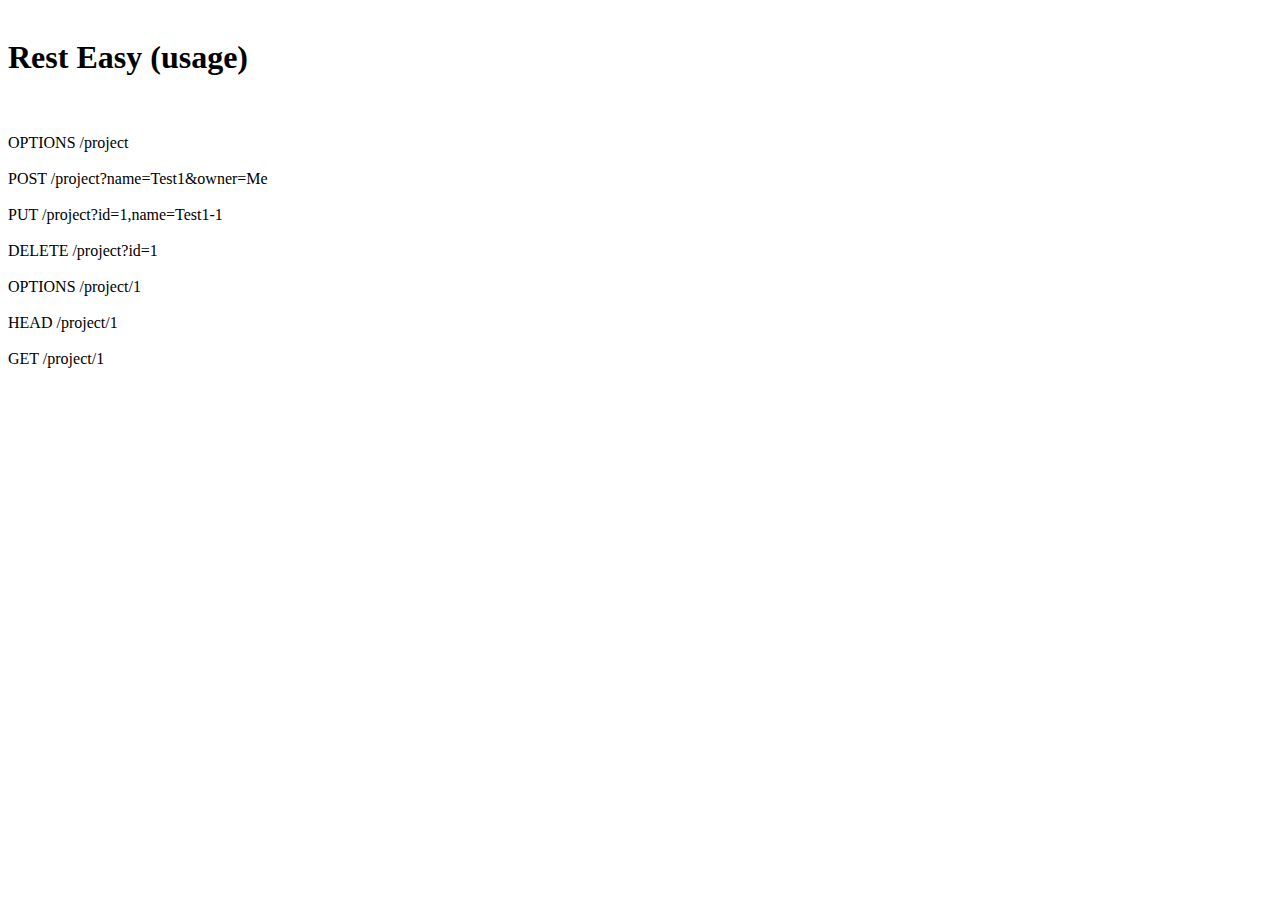
==== src/main/resources/static/index.html @ f1658429 "Updated usage index page.  Created Windows run batch file" ====
<!DOCTYPE html>
<html lang="en" ng-app>
<head>
<title>RestEasy</title>
<meta name="viewport" content="width=device-width, initial-scale=1.0">
<style>
body {
	padding-top: 10px;
}
</style>
</head>
<body>
	<h1>Rest Easy (usage)</h1>
	<br />
	<br /> OPTIONS /project
	<br />
	<br /> POST /project?name=Test1&owner=Me
	<br />
	<br /> PUT /project?id=1,name=Test1-1
	<br />
	<br /> DELETE /project?id=1
	<br />
	<br /> OPTIONS /project/1
	<br />
	<br /> HEAD /project/1
	<br />
	<br /> GET /project/1
	<br />
	<br />
</body>
</html>
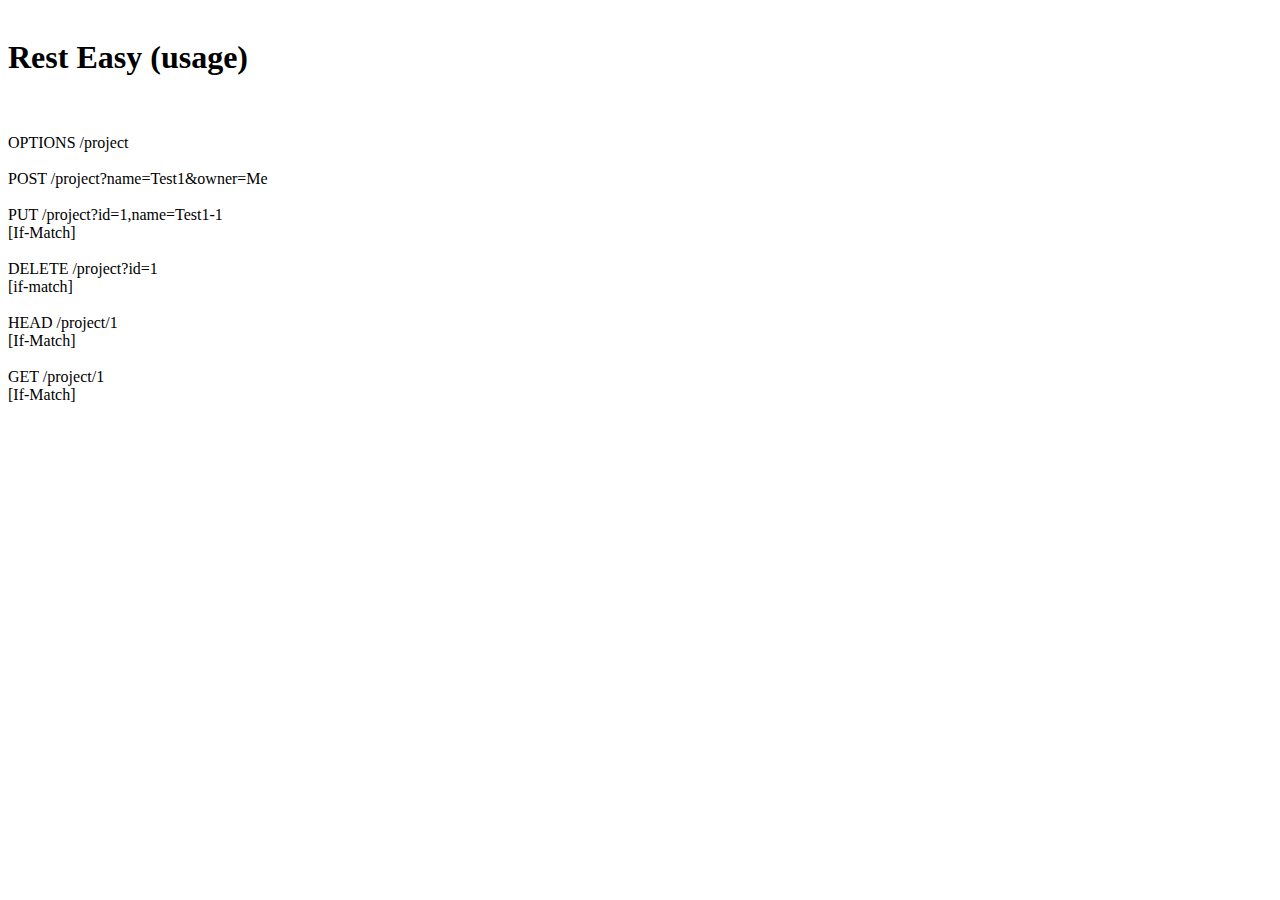
==== commit d17001f1: "updated usage page" ====
--- a/src/main/resources/static/index.html
+++ b/src/main/resources/static/index.html
@@ -17,14 +17,16 @@
 	<br /> POST /project?name=Test1&owner=Me
 	<br />
 	<br /> PUT /project?id=1,name=Test1-1
+	<br />[If-Match]
 	<br />
 	<br /> DELETE /project?id=1
-	<br />
-	<br /> OPTIONS /project/1
+	<br />[if-match]
 	<br />
 	<br /> HEAD /project/1
+	<br />[If-Match]
 	<br />
 	<br /> GET /project/1
+	<br />[If-Match]
 	<br />
 	<br />
 </body>
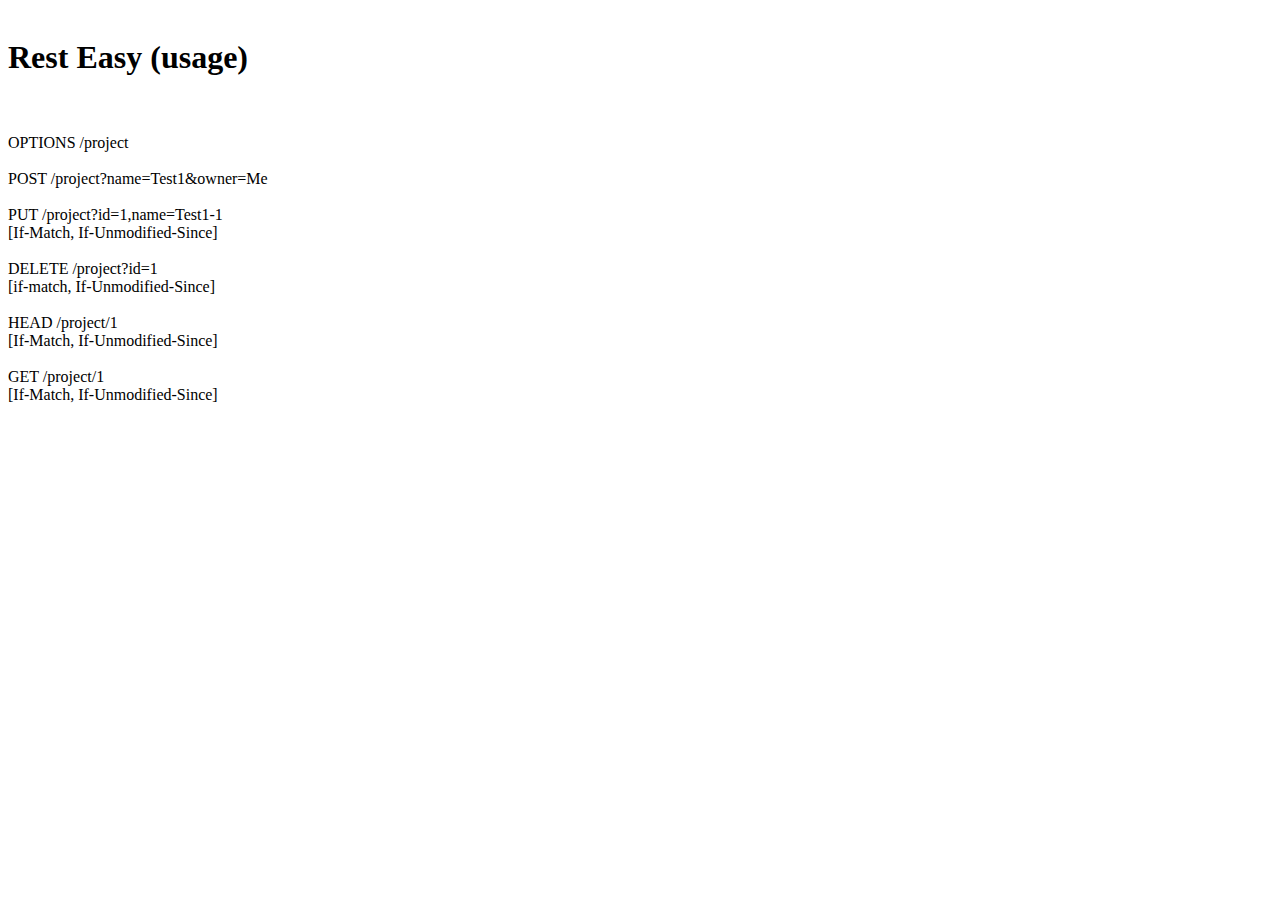
==== commit 7ff383a6: "added If-Unmodified-Since support" ====
--- a/src/main/resources/static/index.html
+++ b/src/main/resources/static/index.html
@@ -17,16 +17,16 @@
 	<br /> POST /project?name=Test1&owner=Me
 	<br />
 	<br /> PUT /project?id=1,name=Test1-1
-	<br />[If-Match]
+	<br />[If-Match, If-Unmodified-Since]
 	<br />
 	<br /> DELETE /project?id=1
-	<br />[if-match]
+	<br />[if-match, If-Unmodified-Since]
 	<br />
 	<br /> HEAD /project/1
-	<br />[If-Match]
+	<br />[If-Match, If-Unmodified-Since]
 	<br />
 	<br /> GET /project/1
-	<br />[If-Match]
+	<br />[If-Match, If-Unmodified-Since]
 	<br />
 	<br />
 </body>
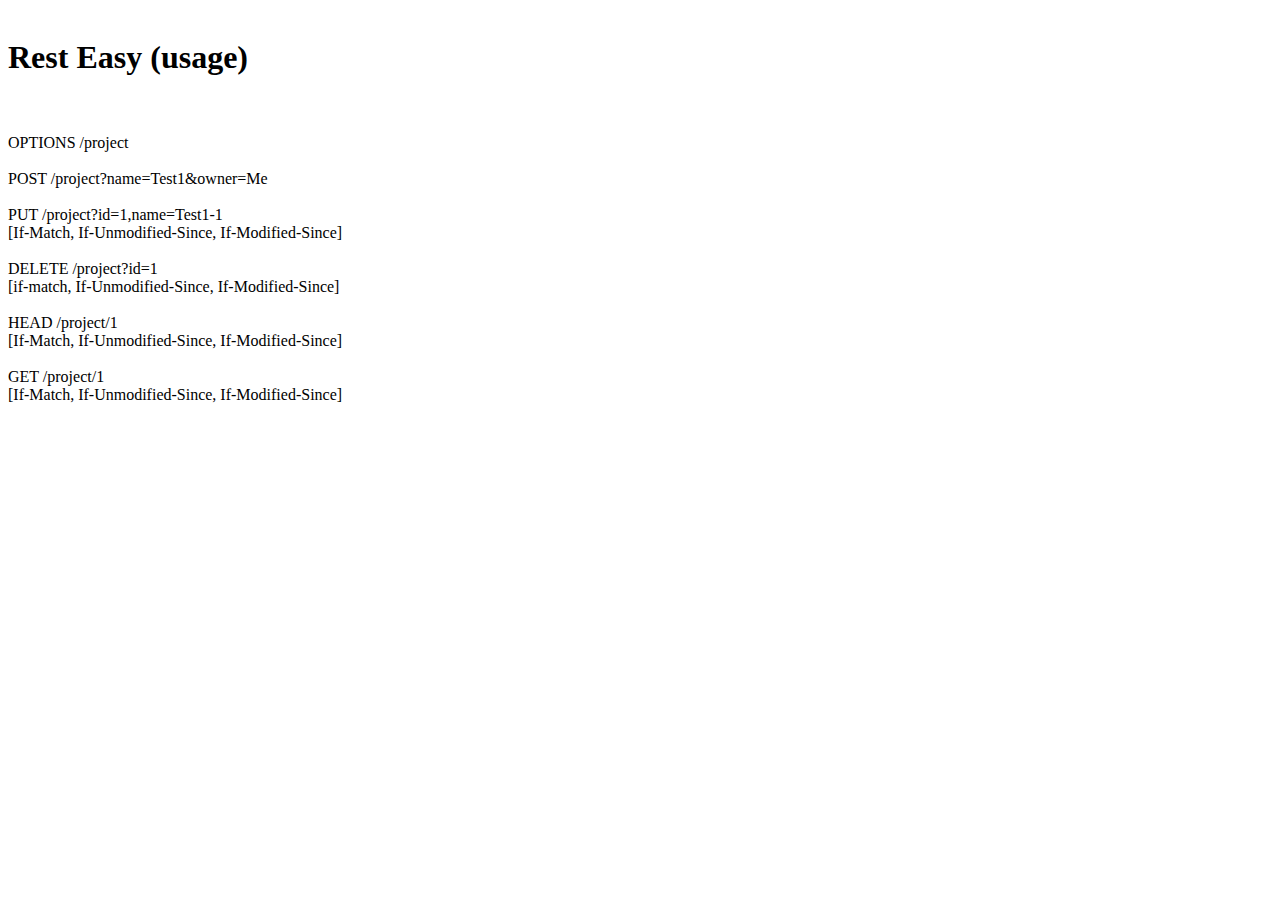
==== commit 3d4f1abd: "added If-Modified-Since, ut I suspect that SPring-boot is actually taking care of it for us." ====
--- a/src/main/resources/static/index.html
+++ b/src/main/resources/static/index.html
@@ -17,16 +17,16 @@
 	<br /> POST /project?name=Test1&owner=Me
 	<br />
 	<br /> PUT /project?id=1,name=Test1-1
-	<br />[If-Match, If-Unmodified-Since]
+	<br />[If-Match, If-Unmodified-Since, If-Modified-Since]
 	<br />
 	<br /> DELETE /project?id=1
-	<br />[if-match, If-Unmodified-Since]
+	<br />[if-match, If-Unmodified-Since, If-Modified-Since]
 	<br />
 	<br /> HEAD /project/1
-	<br />[If-Match, If-Unmodified-Since]
+	<br />[If-Match, If-Unmodified-Since, If-Modified-Since]
 	<br />
 	<br /> GET /project/1
-	<br />[If-Match, If-Unmodified-Since]
+	<br />[If-Match, If-Unmodified-Since, If-Modified-Since]
 	<br />
 	<br />
 </body>
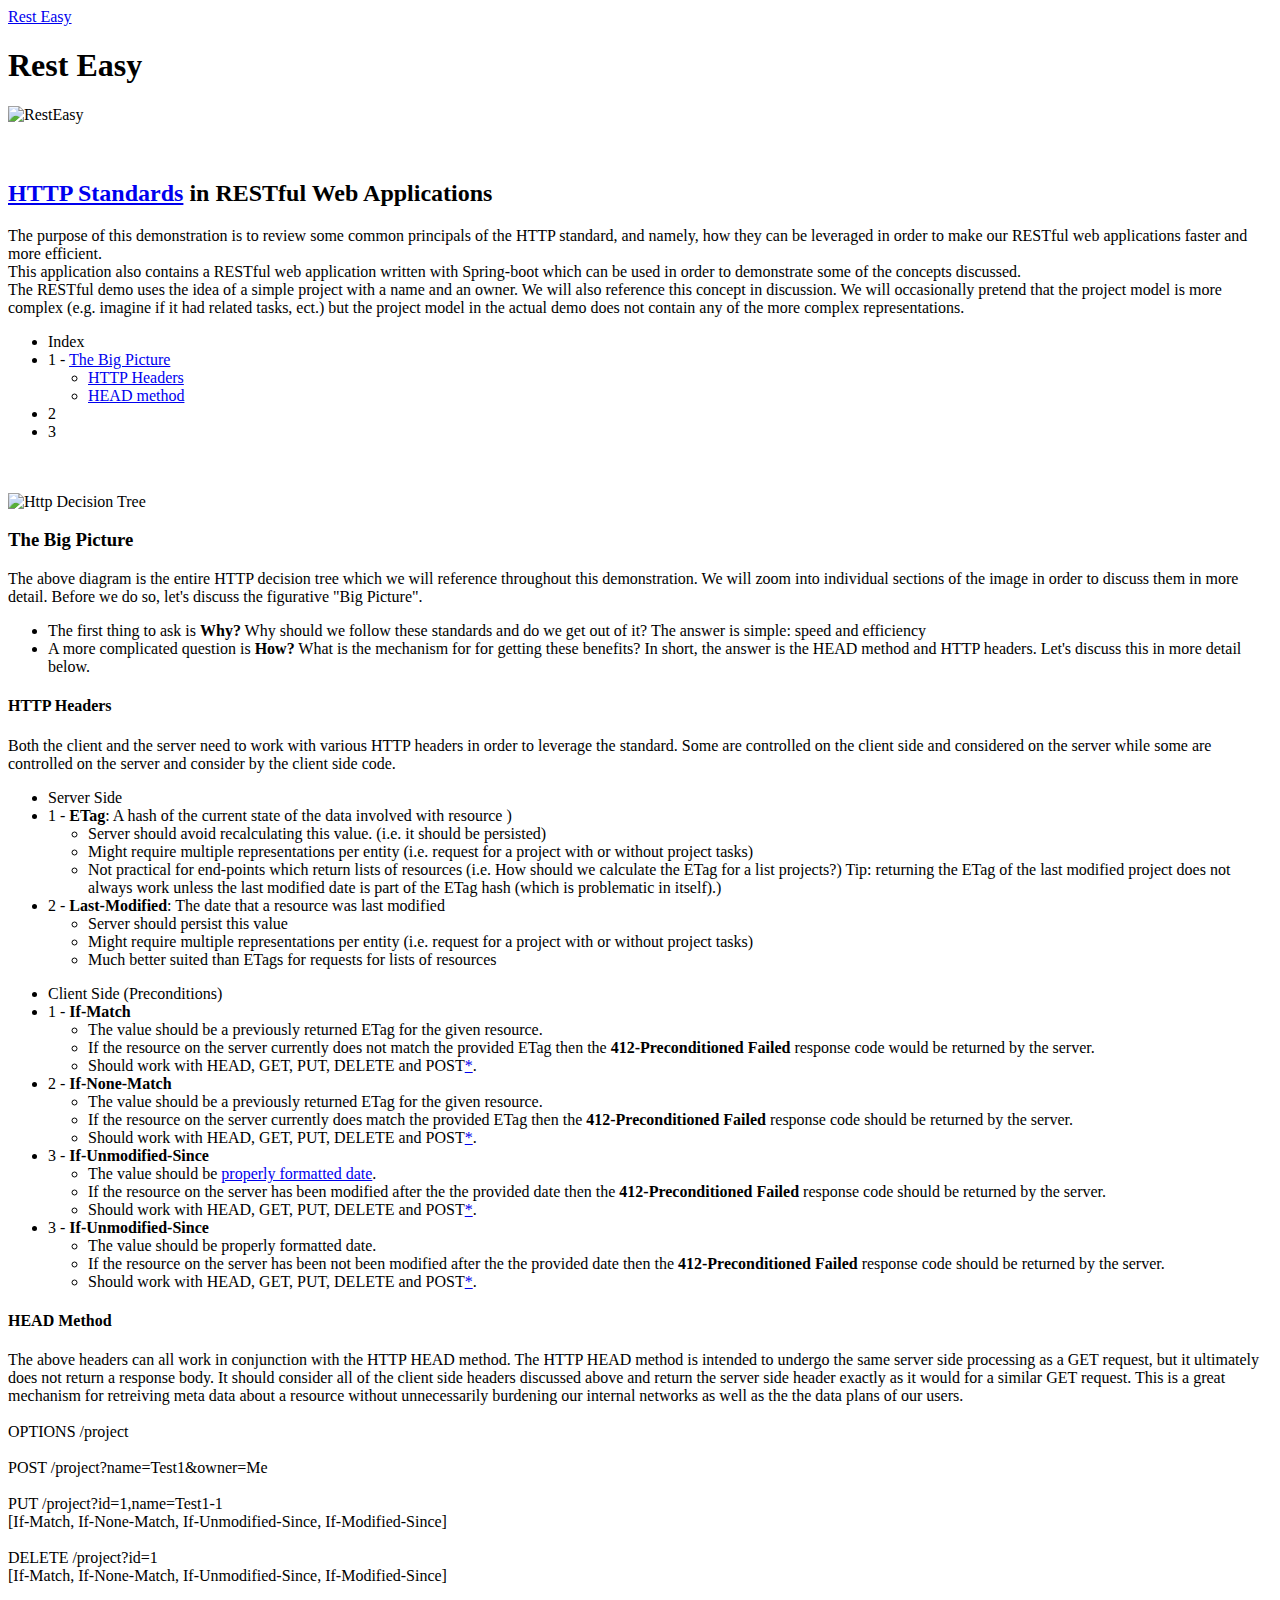
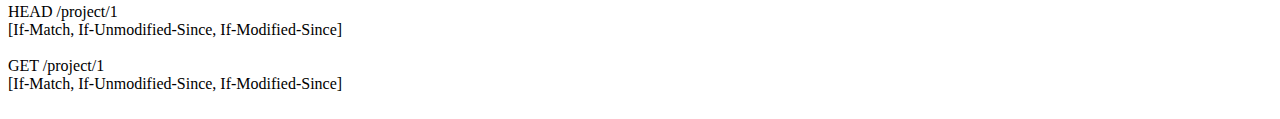
==== commit efe8a823: "removed unused static resources" ====
--- a/src/main/resources/static/index.html
+++ b/src/main/resources/static/index.html
@@ -1,33 +1,225 @@
 <!DOCTYPE html>
 <html lang="en" ng-app>
 <head>
-<title>RestEasy</title>
+<title>Rest Easy</title>
 <meta name="viewport" content="width=device-width, initial-scale=1.0">
-<style>
-body {
-	padding-top: 10px;
-}
-</style>
+<link rel="icon" type="image/x-icon" href="/img/favicon.ico?version=1">
+<link rel="stylesheet" href="/css/site.css">
+<link rel="stylesheet" href="/css/bootstrap.min.css">
+<link rel="stylesheet" href="/css/bootstrap-responsive.min.css">
 </head>
 <body>
-	<h1>Rest Easy (usage)</h1>
-	<br />
-	<br /> OPTIONS /project
-	<br />
-	<br /> POST /project?name=Test1&owner=Me
-	<br />
-	<br /> PUT /project?id=1,name=Test1-1
-	<br />[If-Match, If-Unmodified-Since, If-Modified-Since]
-	<br />
-	<br /> DELETE /project?id=1
-	<br />[if-match, If-Unmodified-Since, If-Modified-Since]
-	<br />
-	<br /> HEAD /project/1
-	<br />[If-Match, If-Unmodified-Since, If-Modified-Since]
-	<br />
-	<br /> GET /project/1
-	<br />[If-Match, If-Unmodified-Since, If-Modified-Since]
-	<br />
-	<br />
+	<div class="container">
+		<div class="navbar navbar-fixed-top navbar-inverse">
+			<div class="navbar-inner">
+				<div class="pull-right">
+					<a href="/" class="brand">Rest Easy</a>
+				</div>
+			</div>
+		</div>
+		<div class="page-header">
+			<h1>Rest Easy</h1>
+		</div>
+		<div class="row">
+			<div class="span3">
+				<img src="/img/restEasy.png" alt="RestEasy" height="100" width="100">
+			</div>
+		</div>
+		<br /> <br />
+		<div class="row header-row">
+			<h2>
+				<a href="https://tools.ietf.org/html/rfc2616" target="#">HTTP
+					Standards</a> in RESTful Web Applications
+			</h2>
+		</div>
+		<div class="row text-row">The purpose of this demonstration is
+			to review some common principals of the HTTP standard, and namely,
+			how they can be leveraged in order to make our RESTful web
+			applications faster and more efficient.</div>
+		<div class="row text-row">This application also contains a
+			RESTful web application written with Spring-boot which can be used in
+			order to demonstrate some of the concepts discussed.</div>
+		<div class="row text-row">The RESTful demo uses the idea of a
+			simple project with a name and an owner. We will also reference this
+			concept in discussion. We will occasionally pretend that the project
+			model is more complex (e.g. imagine if it had related tasks, ect.)
+			but the project model in the actual demo does not contain any of the
+			more complex representations.</div>
+
+
+		<div class="row header-row">
+			<ul class="nav nav-list well">
+				<li class="nav-header">Index</li>
+				<li>1 - <a href="#theBigPicture" style="display: inline;">The
+						Big Picture</a>
+					<ul>
+						<li><a
+							href="#httpHeaders">HTTP Headers</a></li>
+						<li><a
+							href="#headMethod">HEAD method</a></li>
+					</ul>
+				</li>
+				<li>2</li>
+				<li>3</li>
+			</ul>
+		</div>
+
+
+		<br /> <br />
+		<div class="row">
+			<img src="/img/httpDecisionTree.png" alt="Http Decision Tree"
+				height="500" width="500">
+		</div>
+
+		<div class="row header-row">
+			<h3 id="theBigPicture">The Big Picture</h3>
+		</div>
+
+		<div class="row text-row">The above diagram is the entire HTTP
+			decision tree which we will reference throughout this demonstration.
+			We will zoom into individual sections of the image in order to
+			discuss them in more detail. Before we do so, let's discuss the
+			figurative "Big Picture".</div>
+		<div class="row text-row">
+			<ul>
+				<li>The first thing to ask is <b>Why?</b> Why should we follow
+					these standards and do we get out of it? The answer is simple:
+					speed and efficiency</a>
+				</li>
+				<li>A more complicated question is <b>How?</b> What is the
+					mechanism for for getting these benefits? In short, the answer is
+					the HEAD method and HTTP headers. Let's discuss this in more detail
+					below.</a>
+				</li>
+			</ul>
+		</div>
+
+		<div class="row header-row">
+			<h4 id="httpHeaders">HTTP Headers</h4>
+		</div>
+		<div class="row text-row">Both the client and the server need to
+			work with various HTTP headers in order to leverage the standard.
+			Some are controlled on the client side and considered on the server
+			while some are controlled on the server and consider by the client
+			side code.</div>
+
+		<div class="row text-row">
+			<ul class="nav nav-list well">
+				<li class="nav-header">Server Side</li>
+				<li>1 - <b>ETag</b>: A hash of the current state of the data
+					involved with resource )
+					<ul>
+						<li>Server should avoid recalculating this value. (i.e. it
+							should be persisted)</li>
+						<li>Might require multiple representations per entity (i.e.
+							request for a project with or without project tasks)</li>
+						<li>Not practical for end-points which return lists of
+							resources (i.e. How should we calculate the ETag for a list
+							projects?) Tip: returning the ETag of the last modified project
+							does not always work unless the last modified date is part of the
+							ETag hash (which is problematic in itself).)</li>
+					</ul>
+				</li>
+				<li>2 - <b>Last-Modified</b>: The date that a resource was last
+					modified
+					<ul>
+						<li>Server should persist this value</li>
+						<li>Might require multiple representations per entity (i.e.
+							request for a project with or without project tasks)</li>
+						<li>Much better suited than ETags for requests for lists of
+							resources</li>
+					</ul>
+				</li>
+			</ul>
+		</div>
+
+
+		<div class="row text-row">
+			<ul class="nav nav-list well">
+				<li class="nav-header">Client Side (Preconditions)</li>
+				<li>1 - <b>If-Match</b>
+					<ul>
+						<li>The value should be a previously returned ETag for the
+							given resource.</li>
+						<li>If the resource on the server currently does not match
+							the provided ETag then the <b>412-Preconditioned Failed</b>
+							response code would be returned by the server.
+						</li>
+						<li>Should work with HEAD, GET, PUT, DELETE and POST<a
+							href="#avoidingPOSTWithExisingResources">*</a>.
+						</li>
+					</ul>
+				</li>
+				<li>2 - <b>If-None-Match</b>
+					<ul>
+						<li>The value should be a previously returned ETag for the
+							given resource.</li>
+						<li>If the resource on the server currently does match the
+							provided ETag then the <b>412-Preconditioned Failed</b> response
+							code should be returned by the server.
+						</li>
+						<li>Should work with HEAD, GET, PUT, DELETE and POST<a
+							href="#avoidingPOSTWithExisingResources">*</a>.
+						</li>
+					</ul>
+				</li>
+				<li>3 - <b>If-Unmodified-Since</b>
+					<ul>
+						<li>The value should be <a
+							href="https://tools.ietf.org/html/rfc2616#section-14.29"
+							target="#">properly formatted date</a>.</li>
+						<li>If the resource on the server has been modified after the
+							the provided date then the <b>412-Preconditioned Failed</b>
+							response code should be returned by the server.
+						</li>
+						<li>Should work with HEAD, GET, PUT, DELETE and POST<a
+							href="#avoidingPOSTWithExisingResources">*</a>.
+						</li>
+					</ul>
+				</li>
+				<li>3 - <b>If-Unmodified-Since</b>
+					<ul>
+						<li>The value should be properly formatted date.</a></li>
+						<li>If the resource on the server has been not been modified
+							after the the provided date then the <b>412-Preconditioned
+								Failed</b> response code should be returned by the server.
+						</li>
+						<li>Should work with HEAD, GET, PUT, DELETE and POST<a
+							href="#avoidingPOSTWithExisingResources">*</a>.
+						</li>
+					</ul>
+				</li>
+			</ul>
+		</div>
+
+
+		<div class="row header-row">
+			<h4 id="headMethod">HEAD Method</h4>
+		</div>
+		<div class="row text-row">The above headers can all work in
+			conjunction with the HTTP HEAD method. The HTTP HEAD method is
+			intended to undergo the same server side processing as a GET request,
+			but it ultimately does not return a response body. It should consider
+			all of the client side headers discussed above and return the server
+			side header exactly as it would for a similar GET request. This is a
+			great mechanism for retreiving meta data about a resource without
+			unnecessarily burdening our internal networks as well as the the data
+			plans of our users.</div>
+
+
+		<div class="row">
+			<div class="span3">
+				<br /> OPTIONS /project <br /> <br /> POST
+				/project?name=Test1&owner=Me <br /> <br /> PUT
+				/project?id=1,name=Test1-1 <br />[If-Match, If-None-Match,
+				If-Unmodified-Since, If-Modified-Since] <br /> <br /> DELETE
+				/project?id=1 <br />[If-Match, If-None-Match, If-Unmodified-Since,
+				If-Modified-Since] <br /> <br /> HEAD /project/1 <br />[If-Match,
+				If-Unmodified-Since, If-Modified-Since] <br /> <br /> GET
+				/project/1 <br />[If-Match, If-Unmodified-Since, If-Modified-Since]
+				<br /> <br />
+			</div>
+		</div>
+	</div>
 </body>
 </html>
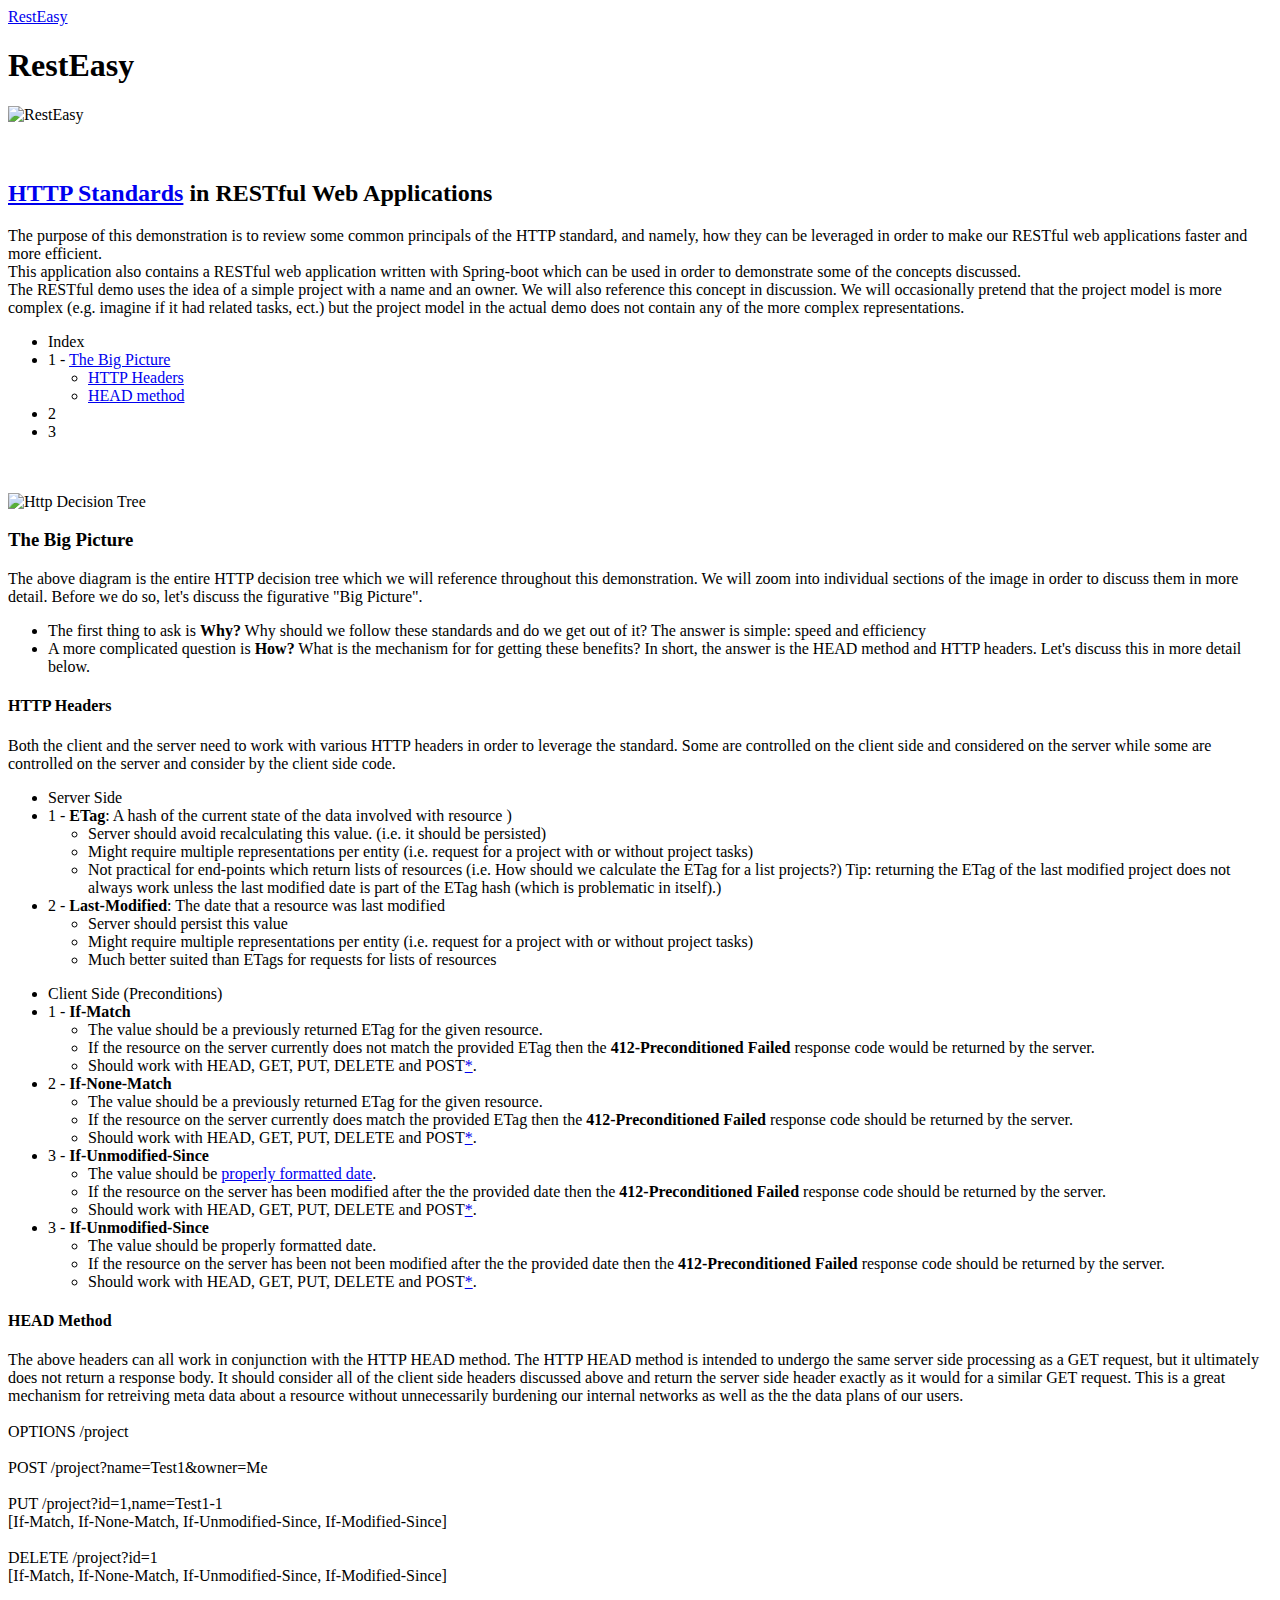
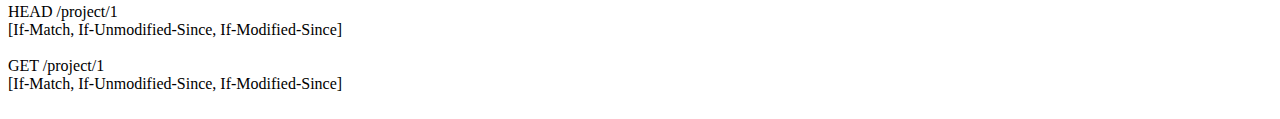
==== commit cacb19f0: "removed white space in RestEasy" ====
--- a/src/main/resources/static/index.html
+++ b/src/main/resources/static/index.html
@@ -1,7 +1,7 @@
 <!DOCTYPE html>
 <html lang="en" ng-app>
 <head>
-<title>Rest Easy</title>
+<title>RestEasy</title>
 <meta name="viewport" content="width=device-width, initial-scale=1.0">
 <link rel="icon" type="image/x-icon" href="/img/favicon.ico?version=1">
 <link rel="stylesheet" href="/css/site.css">
@@ -13,12 +13,12 @@
 		<div class="navbar navbar-fixed-top navbar-inverse">
 			<div class="navbar-inner">
 				<div class="pull-right">
-					<a href="/" class="brand">Rest Easy</a>
+					<a href="/" class="brand">RestEasy</a>
 				</div>
 			</div>
 		</div>
 		<div class="page-header">
-			<h1>Rest Easy</h1>
+			<h1>RestEasy</h1>
 		</div>
 		<div class="row">
 			<div class="span3">
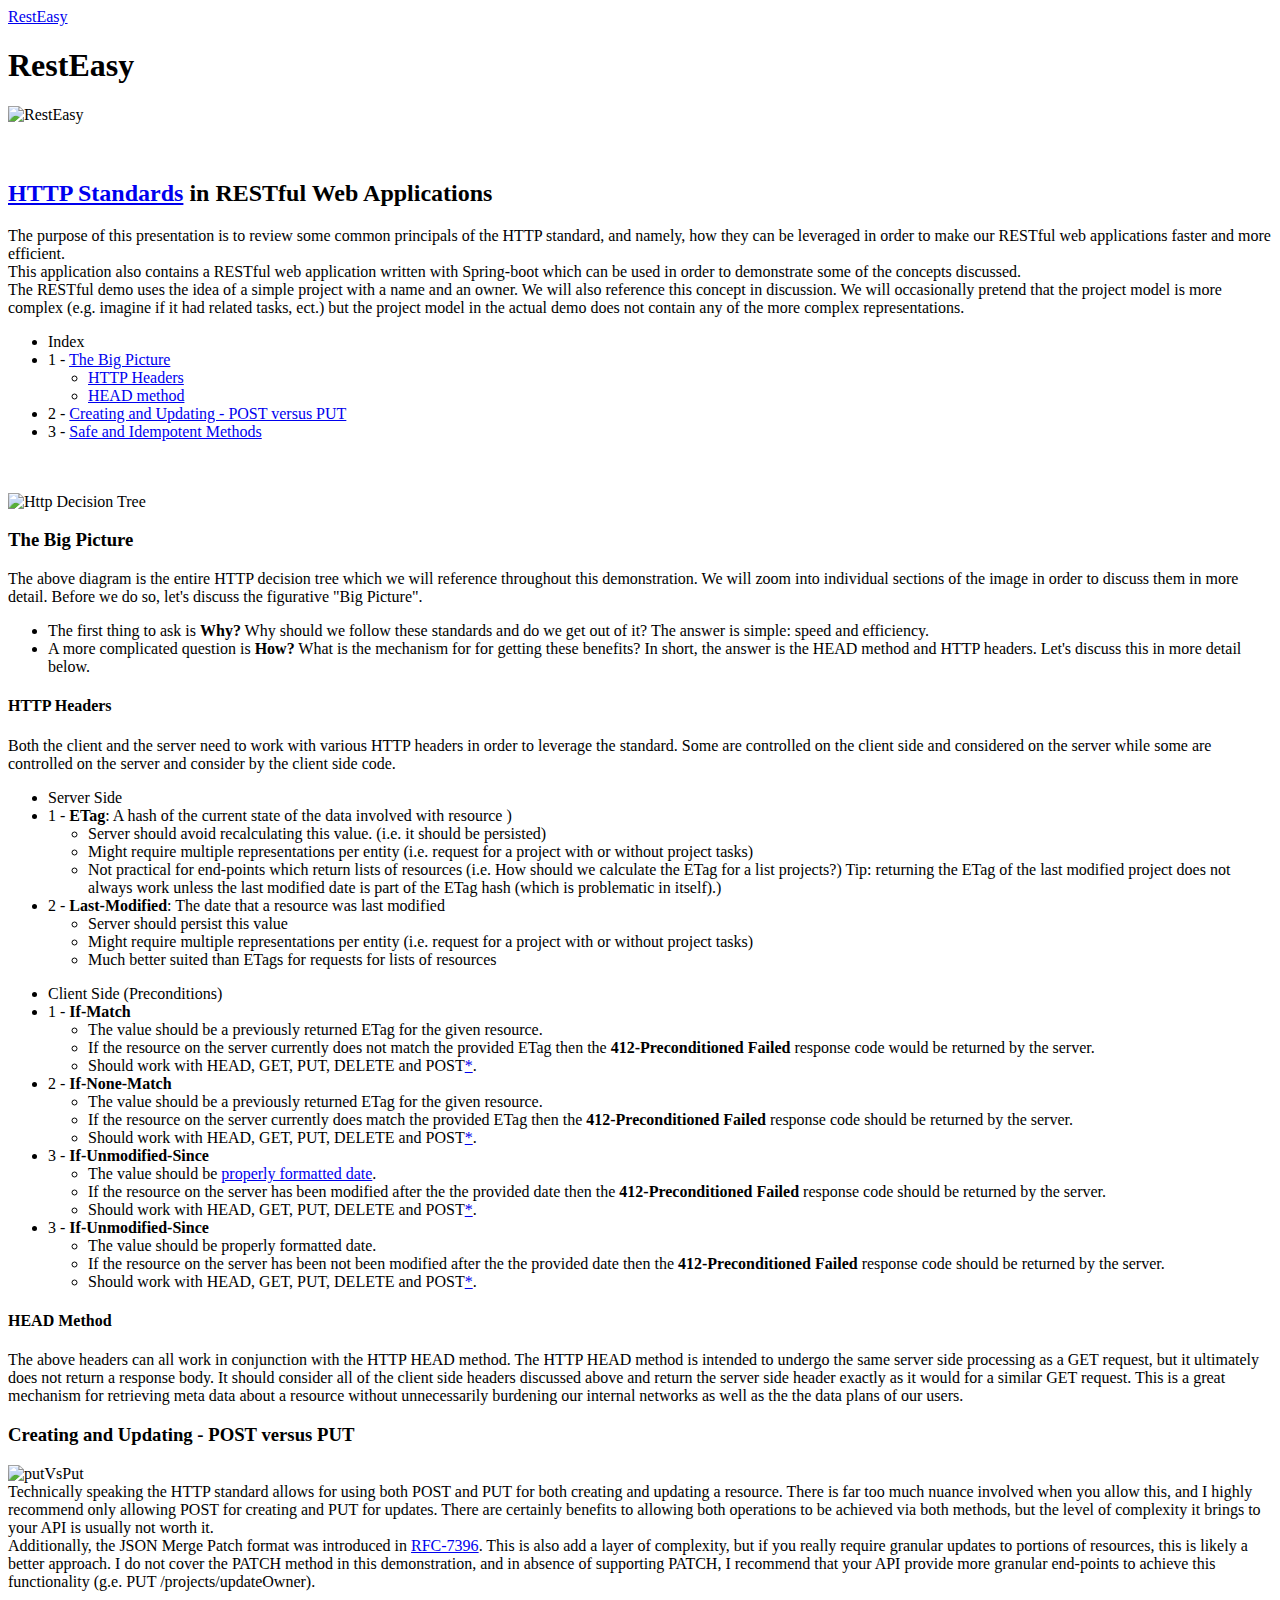
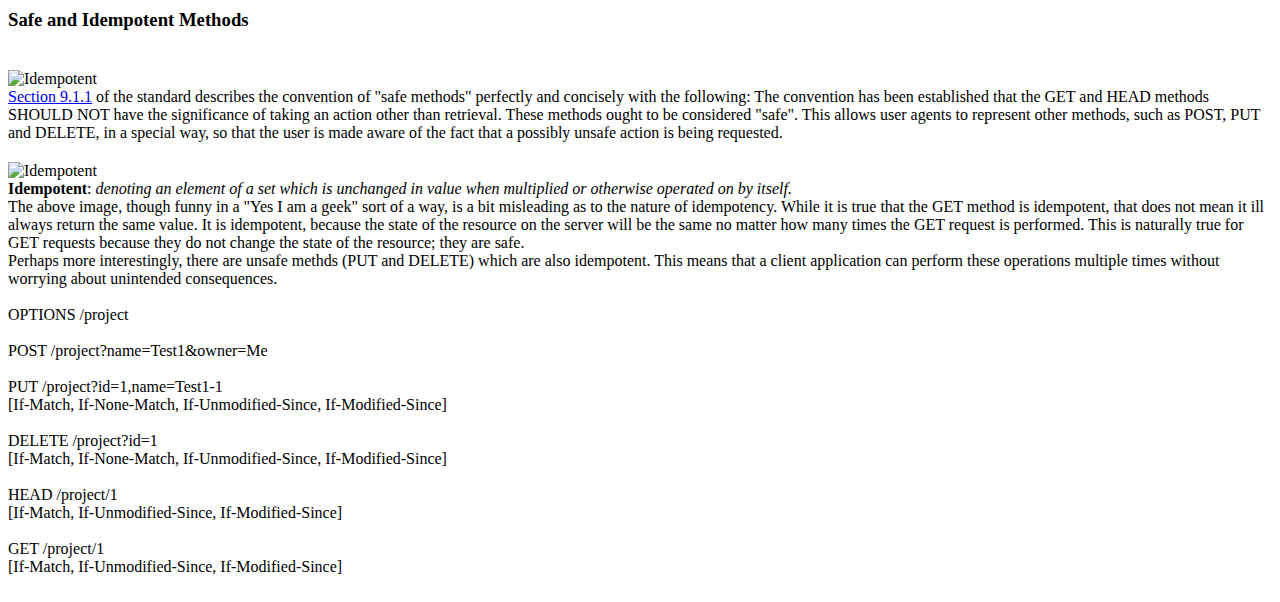
==== commit 7236e8eb: "added safe and idempotent section" ====
--- a/src/main/resources/static/index.html
+++ b/src/main/resources/static/index.html
@@ -32,10 +32,10 @@
 					Standards</a> in RESTful Web Applications
 			</h2>
 		</div>
-		<div class="row text-row">The purpose of this demonstration is
-			to review some common principals of the HTTP standard, and namely,
-			how they can be leveraged in order to make our RESTful web
-			applications faster and more efficient.</div>
+		<div class="row text-row">The purpose of this presentation is to
+			review some common principals of the HTTP standard, and namely, how
+			they can be leveraged in order to make our RESTful web applications
+			faster and more efficient.</div>
 		<div class="row text-row">This application also contains a
 			RESTful web application written with Spring-boot which can be used in
 			order to demonstrate some of the concepts discussed.</div>
@@ -53,14 +53,14 @@
 				<li>1 - <a href="#theBigPicture" style="display: inline;">The
 						Big Picture</a>
 					<ul>
-						<li><a
-							href="#httpHeaders">HTTP Headers</a></li>
-						<li><a
-							href="#headMethod">HEAD method</a></li>
-					</ul>
-				</li>
-				<li>2</li>
-				<li>3</li>
+						<li><a href="#httpHeaders">HTTP Headers</a></li>
+						<li><a href="#headMethod">HEAD method</a></li>
+					</ul>
+				</li>
+				<li>2 - <a href="#postVsPut" style="display: inline;">Creating
+						and Updating - POST versus PUT</a></li>
+				<li>3 - <a href="#safeAndIdemotent" style="display: inline;">Safe
+						and Idempotent Methods</a></li>
 			</ul>
 		</div>
 
@@ -84,7 +84,7 @@
 			<ul>
 				<li>The first thing to ask is <b>Why?</b> Why should we follow
 					these standards and do we get out of it? The answer is simple:
-					speed and efficiency</a>
+					speed and efficiency.</a>
 				</li>
 				<li>A more complicated question is <b>How?</b> What is the
 					mechanism for for getting these benefits? In short, the answer is
@@ -167,7 +167,8 @@
 					<ul>
 						<li>The value should be <a
 							href="https://tools.ietf.org/html/rfc2616#section-14.29"
-							target="#">properly formatted date</a>.</li>
+							target="#">properly formatted date</a>.
+						</li>
 						<li>If the resource on the server has been modified after the
 							the provided date then the <b>412-Preconditioned Failed</b>
 							response code should be returned by the server.
@@ -202,9 +203,67 @@
 			but it ultimately does not return a response body. It should consider
 			all of the client side headers discussed above and return the server
 			side header exactly as it would for a similar GET request. This is a
-			great mechanism for retreiving meta data about a resource without
+			great mechanism for retrieving meta data about a resource without
 			unnecessarily burdening our internal networks as well as the the data
 			plans of our users.</div>
+
+
+		<div class="row header-row">
+			<h3 id="postVsPut">Creating and Updating - POST versus PUT</h3>
+		</div>
+
+		<img src="/img/postVsPut.png" alt="putVsPut"  width="600">
+
+		<div class="row text-row" id="avoidingPOSTWithExisingResources">Technically
+			speaking the HTTP standard allows for using both POST and PUT for
+			both creating and updating a resource. There is far too much nuance
+			involved when you allow this, and I highly recommend only allowing
+			POST for creating and PUT for updates. There are certainly benefits
+			to allowing both operations to be achieved via both methods, but the
+			level of complexity it brings to your API is usually not worth it.</div>
+		<div class="row text-row">
+			Additionally, the JSON Merge Patch format was introduced in <a
+				href="https://tools.ietf.org/html/rfc7396">RFC-7396</a>. This is
+			also add a layer of complexity, but if you really require granular
+			updates to portions of resources, this is likely a better approach. I
+			do not cover the PATCH method in this demonstration, and in absence
+			of supporting PATCH, I recommend that your API provide more granular
+			end-points to achieve this functionality (g.e. PUT
+			/projects/updateOwner).
+		</div>
+
+
+		<div class="row header-row" id="safeAndIdemotent">
+			<h3 id="postVsPut">Safe and Idempotent Methods</h3>
+		</div>
+
+		<img src="/img/safety.jpg" alt="Idempotent" width="100" style="padding-top:20px;">
+
+		<div class="row text-row"><a href="https://www.w3.org/Protocols/rfc2616/rfc2616-sec9.html#sec9.1.1" target="#">Section 9.1.1</a> 
+		of the standard describes the convention of "safe methods" perfectly and concisely with the following: 
+		The convention has been established that the GET and HEAD methods SHOULD NOT have the significance of taking an 
+		action other than retrieval. These methods ought to be considered "safe". This allows user agents to represent 
+		other methods, such as POST, PUT and DELETE, in a special way, so that the user is made aware of the fact 
+		that a possibly unsafe action is being requested.</div>
+		
+		
+		<img src="/img/idempotent.jpg" alt="Idempotent" width="400" style="padding-top:20px;">
+		
+		<div class="row text-row">
+			<b>Idempotent</b>: <i>denoting an element of a set which is unchanged in value when multiplied or otherwise operated on by itself.</i>
+		</div>
+		
+		<div class="row text-row">
+			The above image, though funny in a "Yes I am a geek" sort of a way, is a bit misleading as to the nature of idempotency.
+			While it is true that the GET method is idempotent, that does not mean it ill always return the same value.  It is idempotent, because 
+			the state of the resource on the server will be the same no matter how many times the GET request is performed.  This is naturally true for GET
+			requests because they do not change the state of the resource; they are safe.
+		</div>
+		
+		<div class="row text-row">
+			Perhaps more interestingly, there are unsafe methds (PUT and DELETE) which are also idempotent.  This means that 
+			a client application can perform these operations multiple times without worrying about unintended consequences.
+		</div>
 
 
 		<div class="row">
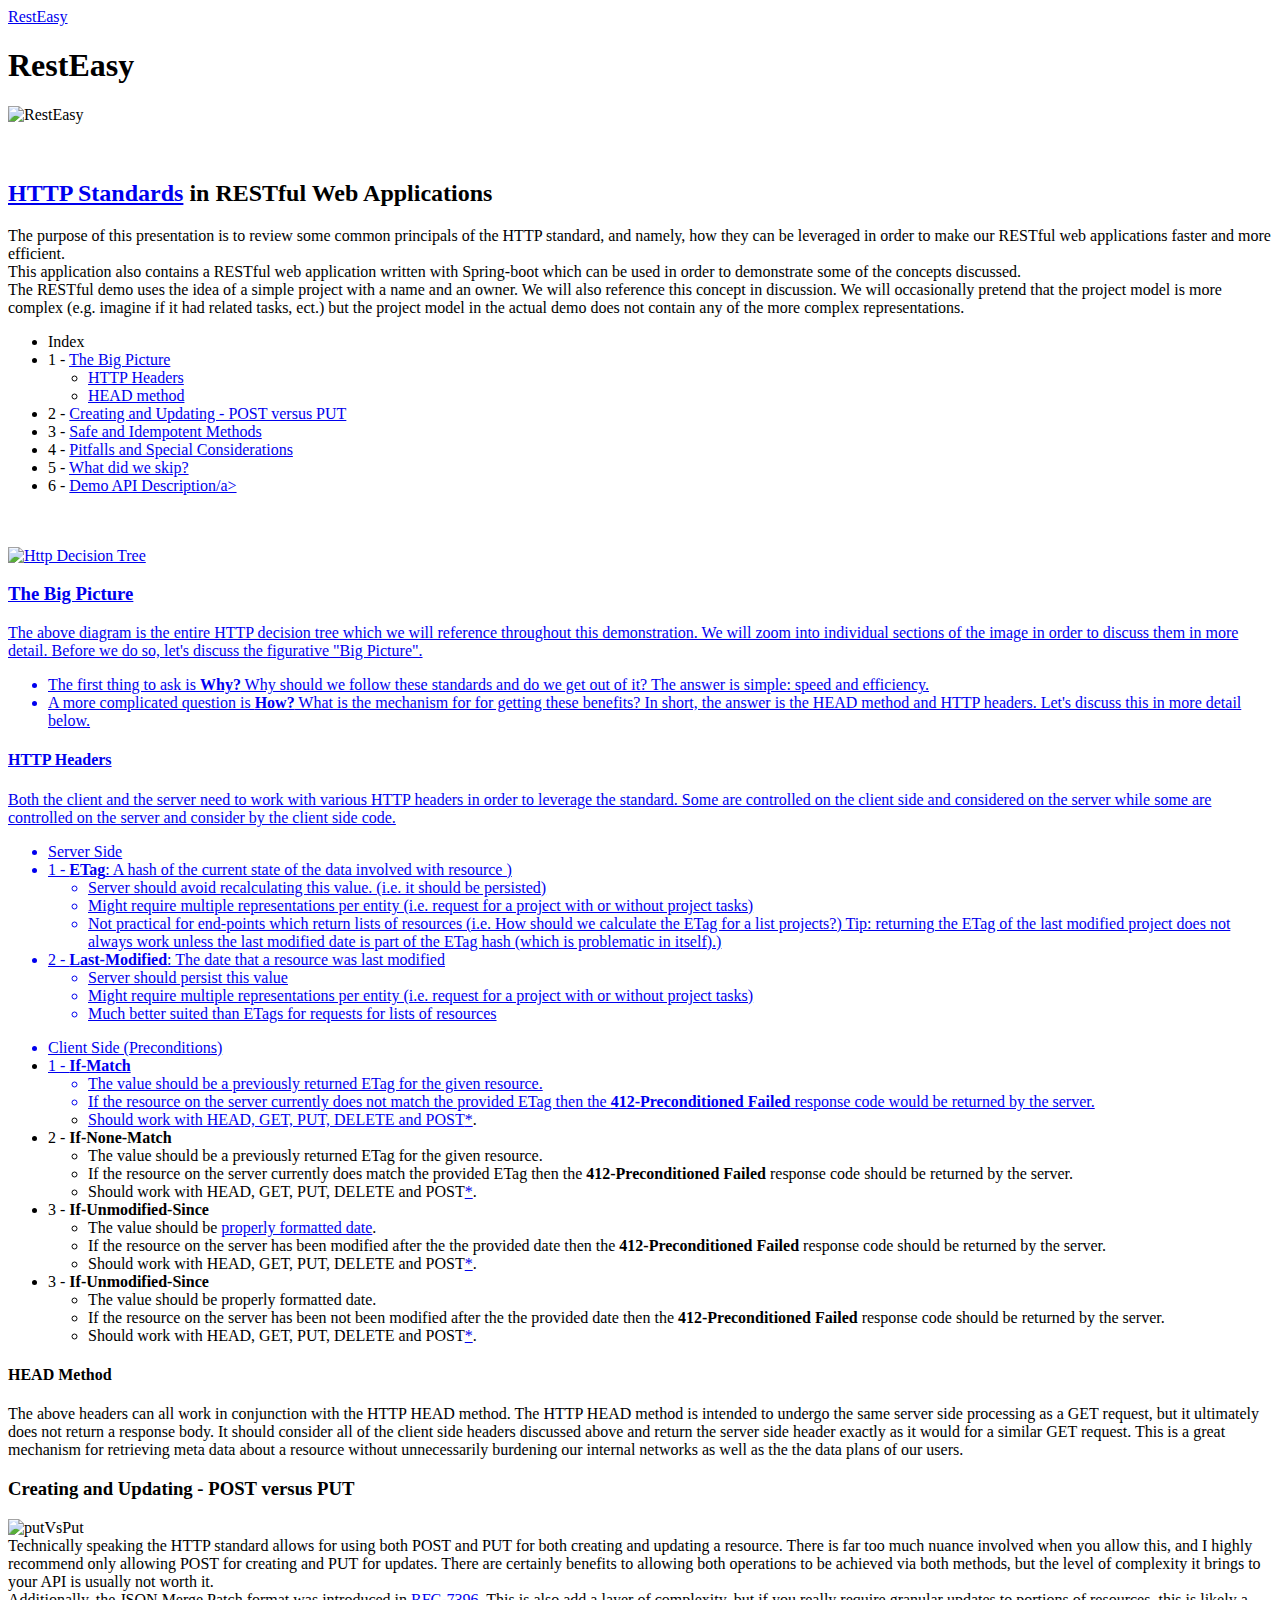
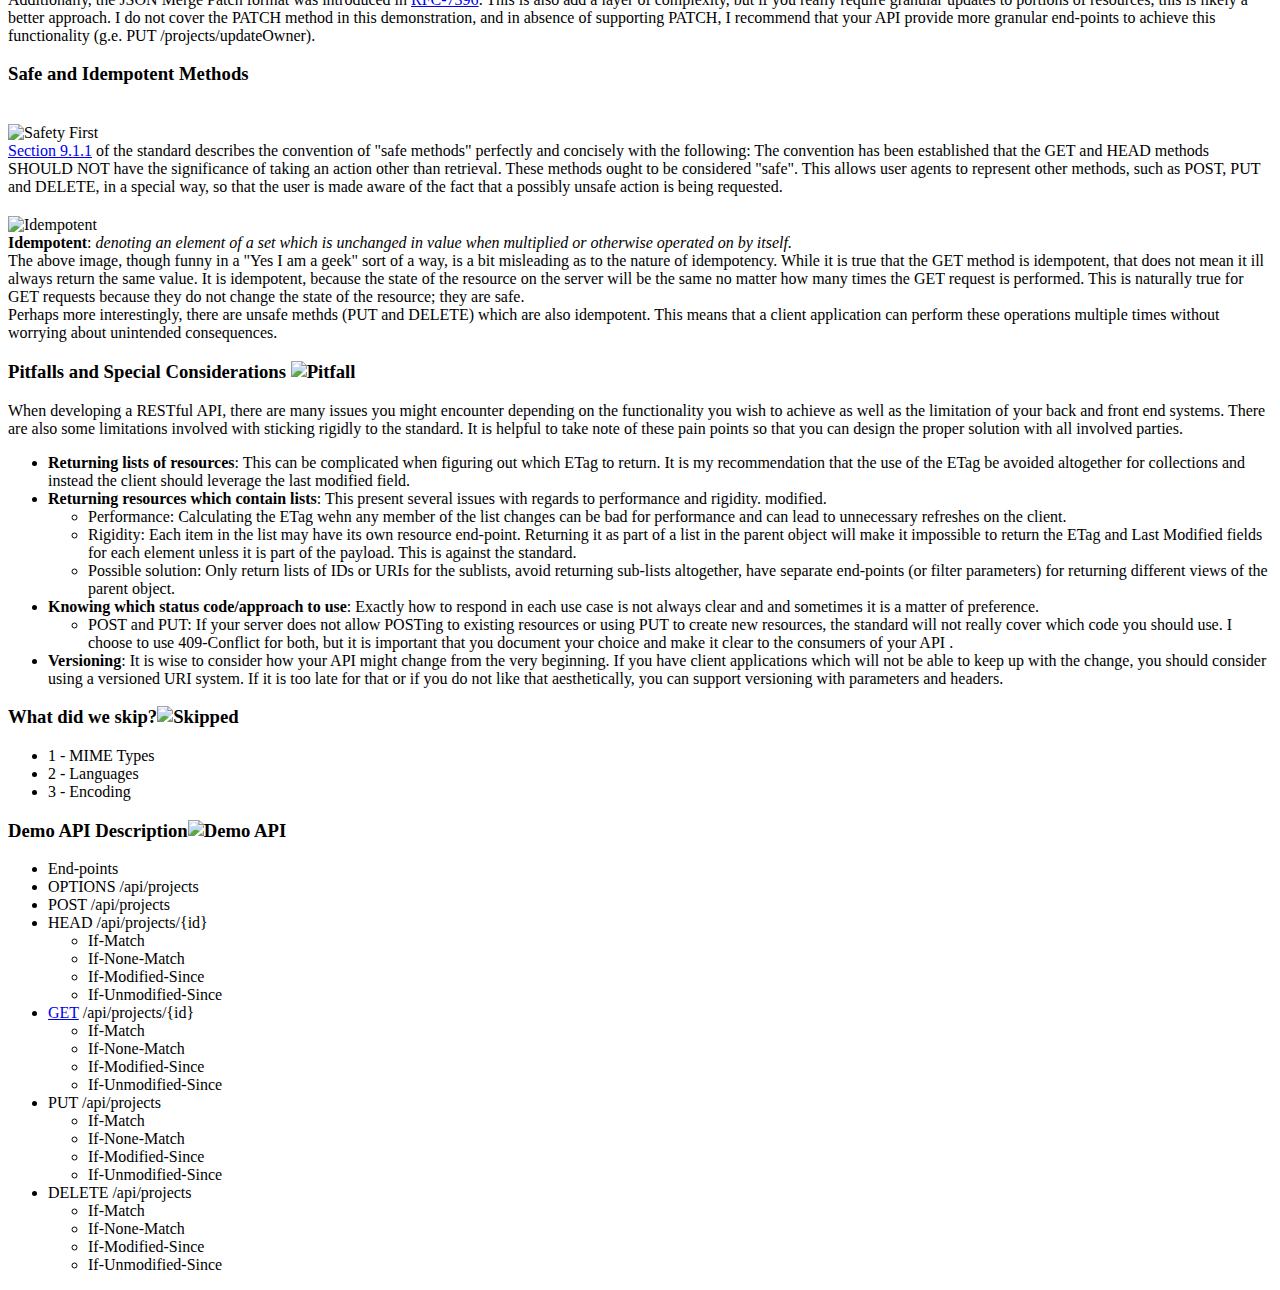
==== commit 6feef340: "final pre-interview commit. :P" ====
--- a/src/main/resources/static/index.html
+++ b/src/main/resources/static/index.html
@@ -1,5 +1,5 @@
 <!DOCTYPE html>
-<html lang="en" ng-app>
+<html lang="en">
 <head>
 <title>RestEasy</title>
 <meta name="viewport" content="width=device-width, initial-scale=1.0">
@@ -61,6 +61,11 @@
 						and Updating - POST versus PUT</a></li>
 				<li>3 - <a href="#safeAndIdemotent" style="display: inline;">Safe
 						and Idempotent Methods</a></li>
+				<li>4 - <a href="#pitfalls" style="display: inline;">Pitfalls
+						and Special Considerations</a></li>
+				<li>5 - <a href="#skipped" style="display: inline;">What
+						did we skip?</a></li>
+				<li>6 - <a href="#demoAPI" style="display: inline;">Demo API Description/a></li>
 			</ul>
 		</div>
 
@@ -84,12 +89,12 @@
 			<ul>
 				<li>The first thing to ask is <b>Why?</b> Why should we follow
 					these standards and do we get out of it? The answer is simple:
-					speed and efficiency.</a>
+					speed and efficiency.
 				</li>
 				<li>A more complicated question is <b>How?</b> What is the
 					mechanism for for getting these benefits? In short, the answer is
 					the HEAD method and HTTP headers. Let's discuss this in more detail
-					below.</a>
+					below.
 				</li>
 			</ul>
 		</div>
@@ -180,7 +185,7 @@
 				</li>
 				<li>3 - <b>If-Unmodified-Since</b>
 					<ul>
-						<li>The value should be properly formatted date.</a></li>
+						<li>The value should be properly formatted date.</li>
 						<li>If the resource on the server has been not been modified
 							after the the provided date then the <b>412-Preconditioned
 								Failed</b> response code should be returned by the server.
@@ -212,7 +217,7 @@
 			<h3 id="postVsPut">Creating and Updating - POST versus PUT</h3>
 		</div>
 
-		<img src="/img/postVsPut.png" alt="putVsPut"  width="600">
+		<img src="/img/postVsPut.png" alt="putVsPut" width="600">
 
 		<div class="row text-row" id="avoidingPOSTWithExisingResources">Technically
 			speaking the HTTP standard allows for using both POST and PUT for
@@ -237,47 +242,171 @@
 			<h3 id="postVsPut">Safe and Idempotent Methods</h3>
 		</div>
 
-		<img src="/img/safety.jpg" alt="Idempotent" width="100" style="padding-top:20px;">
-
-		<div class="row text-row"><a href="https://www.w3.org/Protocols/rfc2616/rfc2616-sec9.html#sec9.1.1" target="#">Section 9.1.1</a> 
-		of the standard describes the convention of "safe methods" perfectly and concisely with the following: 
-		The convention has been established that the GET and HEAD methods SHOULD NOT have the significance of taking an 
-		action other than retrieval. These methods ought to be considered "safe". This allows user agents to represent 
-		other methods, such as POST, PUT and DELETE, in a special way, so that the user is made aware of the fact 
-		that a possibly unsafe action is being requested.</div>
-		
-		
-		<img src="/img/idempotent.jpg" alt="Idempotent" width="400" style="padding-top:20px;">
-		
-		<div class="row text-row">
-			<b>Idempotent</b>: <i>denoting an element of a set which is unchanged in value when multiplied or otherwise operated on by itself.</i>
-		</div>
-		
-		<div class="row text-row">
-			The above image, though funny in a "Yes I am a geek" sort of a way, is a bit misleading as to the nature of idempotency.
-			While it is true that the GET method is idempotent, that does not mean it ill always return the same value.  It is idempotent, because 
-			the state of the resource on the server will be the same no matter how many times the GET request is performed.  This is naturally true for GET
-			requests because they do not change the state of the resource; they are safe.
-		</div>
-		
-		<div class="row text-row">
-			Perhaps more interestingly, there are unsafe methds (PUT and DELETE) which are also idempotent.  This means that 
-			a client application can perform these operations multiple times without worrying about unintended consequences.
-		</div>
-
-
-		<div class="row">
-			<div class="span3">
-				<br /> OPTIONS /project <br /> <br /> POST
-				/project?name=Test1&owner=Me <br /> <br /> PUT
-				/project?id=1,name=Test1-1 <br />[If-Match, If-None-Match,
-				If-Unmodified-Since, If-Modified-Since] <br /> <br /> DELETE
-				/project?id=1 <br />[If-Match, If-None-Match, If-Unmodified-Since,
-				If-Modified-Since] <br /> <br /> HEAD /project/1 <br />[If-Match,
-				If-Unmodified-Since, If-Modified-Since] <br /> <br /> GET
-				/project/1 <br />[If-Match, If-Unmodified-Since, If-Modified-Since]
-				<br /> <br />
-			</div>
+		<img src="/img/safety.jpg" alt="Safety First" width="100"
+			style="padding-top: 20px;">
+
+		<div class="row text-row">
+			<a
+				href="https://www.w3.org/Protocols/rfc2616/rfc2616-sec9.html#sec9.1.1"
+				target="#">Section 9.1.1</a> of the standard describes the
+			convention of "safe methods" perfectly and concisely with the
+			following: The convention has been established that the GET and HEAD
+			methods SHOULD NOT have the significance of taking an action other
+			than retrieval. These methods ought to be considered "safe". This
+			allows user agents to represent other methods, such as POST, PUT and
+			DELETE, in a special way, so that the user is made aware of the fact
+			that a possibly unsafe action is being requested.
+		</div>
+
+
+		<img src="/img/idempotent.jpg" alt="Idempotent" width="400"
+			style="padding-top: 20px;">
+
+		<div class="row text-row">
+			<b>Idempotent</b>: <i>denoting an element of a set which is
+				unchanged in value when multiplied or otherwise operated on by
+				itself.</i>
+		</div>
+
+		<div class="row text-row">The above image, though funny in a
+			"Yes I am a geek" sort of a way, is a bit misleading as to the nature
+			of idempotency. While it is true that the GET method is idempotent,
+			that does not mean it ill always return the same value. It is
+			idempotent, because the state of the resource on the server will be
+			the same no matter how many times the GET request is performed. This
+			is naturally true for GET requests because they do not change the
+			state of the resource; they are safe.</div>
+
+		<div class="row text-row">Perhaps more interestingly, there are
+			unsafe methds (PUT and DELETE) which are also idempotent. This means
+			that a client application can perform these operations multiple times
+			without worrying about unintended consequences.</div>
+
+
+		<div class="row header-row">
+			<h3 id="pitfalls">
+				Pitfalls and Special Considerations <img src="/img/pitfall.png"
+					alt="Pitfall" width="50">
+			</h3>
+		</div>
+
+		<div class="row text-row">When developing a RESTful API, there
+			are many issues you might encounter depending on the functionality
+			you wish to achieve as well as the limitation of your back and front
+			end systems. There are also some limitations involved with sticking
+			rigidly to the standard. It is helpful to take note of these pain
+			points so that you can design the proper solution with all involved
+			parties.</div>
+
+
+		<div class="row text-row">
+			<ul class="nav nav-list well">
+				<li><b>Returning lists of resources</b>: This can be
+					complicated when figuring out which ETag to return. It is my
+					recommendation that the use of the ETag be avoided altogether for
+					collections and instead the client should leverage the last
+					modified field.</li>
+				<li><b>Returning resources which contain lists</b>: This
+					present several issues with regards to performance and rigidity.
+					modified.
+					<ul>
+						<li>Performance: Calculating the ETag wehn any member of the
+							list changes can be bad for performance and can lead to
+							unnecessary refreshes on the client.</li>
+						<li>Rigidity: Each item in the list may have its own resource
+							end-point. Returning it as part of a list in the parent object
+							will make it impossible to return the ETag and Last Modified
+							fields for each element unless it is part of the payload. This is
+							against the standard.</li>
+						<li>Possible solution: Only return lists of IDs or URIs for
+							the sublists, avoid returning sub-lists altogether, have separate
+							end-points (or filter parameters) for returning different views
+							of the parent object.</li>
+					</ul></li>
+				<li><b>Knowing which status code/approach to use</b>: Exactly
+					how to respond in each use case is not always clear and and
+					sometimes it is a matter of preference.
+					<ul>
+						<li>POST and PUT: If your server does not allow POSTing to
+							existing resources or using PUT to create new resources, the
+							standard will not really cover which code you should use. I
+							choose to use 409-Conflict for both, but it is important that you
+							document your choice and make it clear to the consumers of your
+							API .</li>
+
+					</ul></li>
+				<li><b>Versioning</b>: It is wise to consider how your API
+					might change from the very beginning. If you have client
+					applications which will not be able to keep up with the change, you
+					should consider using a versioned URI system. If it is too late for
+					that or if you do not like that aesthetically, you can support
+					versioning with parameters and headers.</li>
+			</ul>
+		</div>
+
+
+		<div class="row header-row">
+			<h3 id="pitfalls">
+				What did we skip?<img src="/img/skipped.png" alt="Skipped"
+					width="50">
+			</h3>
+		</div>
+
+		<div class="row header-row">
+			<ul class="nav nav-list well">
+				<li>1 - MIME Types</li>
+				<li>2 - Languages</li>
+				<li>3 - Encoding</li>
+			</ul>
+		</div>
+
+
+
+		<div class="row header-row">
+			<h3 id="demoAPI">
+				Demo API Description<img src="/img/skipped.png" alt="Demo API"
+					width="50">
+			</h3>
+		</div>
+		<div class="row header-row">
+			<ul class="nav nav-list well">
+				<li class="nav-header">End-points</li>
+				<li class="text-row">OPTIONS /api/projects
+				<li class="text-row">POST /api/projects
+				</li>
+				<li class="text-row">HEAD /api/projects/{id}
+					<ul>
+						<li>If-Match</li>
+						<li>If-None-Match</li>
+						<li>If-Modified-Since</li>
+						<li>If-Unmodified-Since</li>
+					</ul>
+				</li>
+				<li class="text-row"><a href="/api/projects" style="display: inline;" target="#">GET</a> /api/projects/{id}
+					<ul>
+						<li>If-Match</li>
+						<li>If-None-Match</li>
+						<li>If-Modified-Since</li>
+						<li>If-Unmodified-Since</li>
+					</ul>
+				</li>
+				<li class="text-row">PUT /api/projects
+					<ul>
+						<li>If-Match</li>
+						<li>If-None-Match</li>
+						<li>If-Modified-Since</li>
+						<li>If-Unmodified-Since</li>
+					</ul>
+				</li>
+				<li class="text-row">DELETE /api/projects
+					<ul>
+						<li>If-Match</li>
+						<li>If-None-Match</li>
+						<li>If-Modified-Since</li>
+						<li>If-Unmodified-Since</li>
+					</ul>
+				</li>
+			</ul>
 		</div>
 	</div>
 </body>
